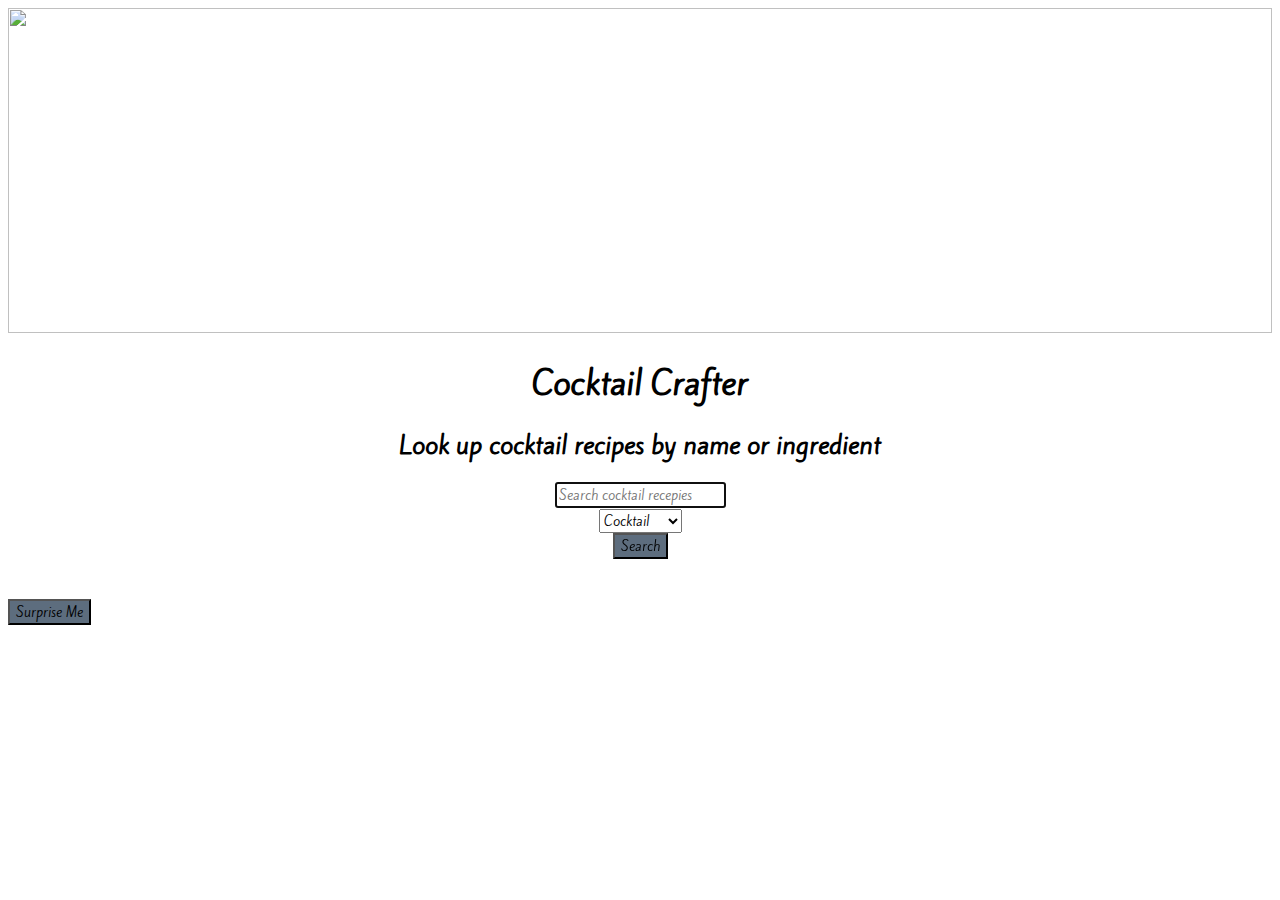
==== index.html @ 4f272901 "Updated css styles" ====
<!DOCTYPE html>
<html lang="en">
<head>

	<title>Cocktail Crafter</title>

	<link href="https://fonts.googleapis.com/css?family=Kite+One" rel="stylesheet">

	<link rel="stylesheet" href="https://cdnjs.cloudflare.com/ajax/libs/materialize/0.100.0/css/materialize.min.css">

	<link rel="stylesheet" type="text/css" href="cocktail.css">

</head>

<body>
	<img class="head-image" src="https://lh3.googleusercontent.com/yzAyrKFahdiISpP9giAF0Y0mY7nE6j93VTypeQ14qYDElXwaX7XUrCuwUnsLKhgtcycl9iuulT9K1wQwPxm_JmLutmc=s2160-e7-v1-rj">

	<div class="container">
			<div class="row">
				<div class="col s6 l10 offset-s3 offset-l1">

					<h1 class="title">Cocktail Crafter</h1>

					<h2>Look up cocktail recipes by name or ingredient</h2>

					<div class="row">
						<div class="search-form">
							<form class="main-form">
								<div class="input-field col s12 m6">
									<input class="main-search" type="text" placeholder="Search cocktail recepies" autofocus required>
								</div>
								<div class="input-field col s6 m3">		
									<select class="dropdown-input">
										<option value="Cocktail">Cocktail</option>
										<option value="Ingredients">Ingredients</option>
									</select>
									<label for="materialize"></label>
								</div>

								<div class="input-field col s6 m3">
									<input  class="main-submit waves-effect waves-light btn" type="submit" value="Search">
								</div>
							</form>
						</div>
					</div>

				<div class="row">
					<form>
						<div class="input-field col s4 offset-s5">
							<input type="submit" class="random-submit waves-effect waves-light btn" value="Surprise Me">
						</div>
					</form>
				</div>

				<div class="results-container">
					<div class="results"></div>
				</div>

			</div>
		</div>
	</div>


	<script
  		src="https://code.jquery.com/jquery-3.2.1.min.js"
  		integrity="sha256-hwg4gsxgFZhOsEEamdOYGBf13FyQuiTwlAQgxVSNgt4="
  		crossorigin="anonymous">
	</script>

	<script src="https://cdnjs.cloudflare.com/ajax/libs/materialize/0.100.0/js/materialize.min.js"></script>

	<script type="text/javascript" src="cocktail.js"></script>
	
</body>
</html>
---- cocktail.css ----
* {
	font-family: 'Kite One', sans-serif;
	box-sizing: border-box;
}

body {
	/*background-color: #DAF1EE;*/
}

.head-image {
	height: 325px;
	width: 100%;
}

.middle-image {
	height: 100px;
	width: 50%;
	display: cover;
}


h1, h2 {
	text-align: center;
	color: black;
}

.search-form, .results {
	text-align: center !important;
}

.main-submit, .random-submit {
	background-color: #5D6D7E;
}


.main-form, .random-submit {
	margin-bottom: 40px;
}


.hidden {
	display: none;
}

.card-link {
	color: #4BDCC9;
}


.random-cocktail-name {
	font-size: 30px;
}

div.card-content {
	background-color: #5D6D7E !important;
	color: white;
	font-size: 35px;
}

.small-card {
	position: relative !important;
	left: 150px !important;
}

.small-card-text {
	color: #5D6D7E !important;
}

.big-card {
	position: relative !important;
	left: 150px !important;
	border: 2px solid black;
	background-color: #5D6D7E !important;
}

.big-card-action {
	font-size: 35px;
	color: white;
	background-color: #5D6D7E !important;
}

.big-card-content {
	font-size: 20px;
}

p.drink-ingredients {
	padding-top: 0px;
	margin-top: 0px;
}

img.drink-thumbnail {
	border: 1px solid black;
}
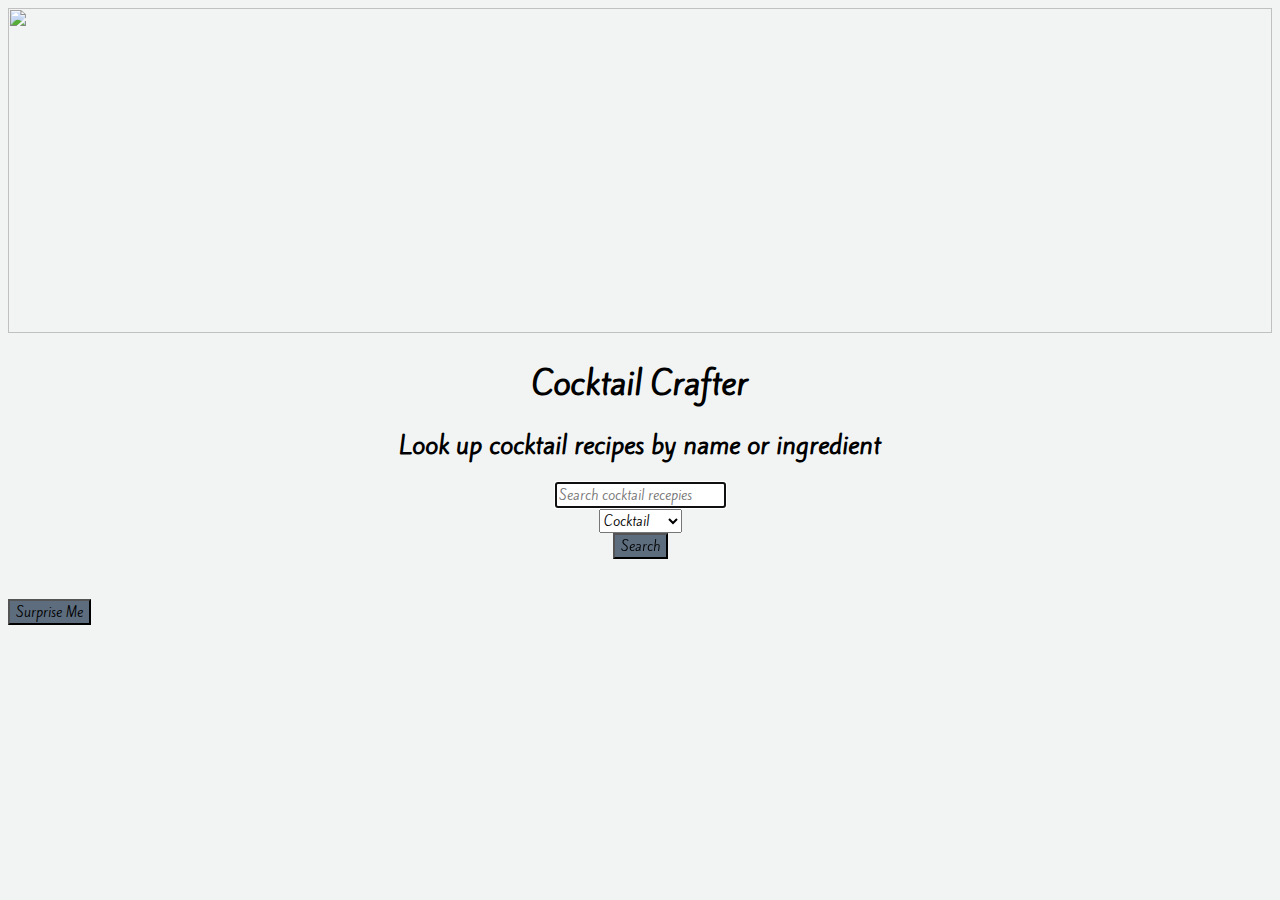
==== commit c88c5fc6: "Made app more responsive" ====
--- a/index.html
+++ b/index.html
@@ -17,7 +17,7 @@
 
 	<div class="container">
 			<div class="row">
-				<div class="col s6 l10 offset-s3 offset-l1">
+				<div class="col s10 l10 offset-s1 offset-l1">
 
 					<h1 class="title">Cocktail Crafter</h1>
 
--- a/cocktail.css
+++ b/cocktail.css
@@ -4,7 +4,7 @@
 }
 
 body {
-	/*background-color: #DAF1EE;*/
+	background-color: #F2F4F4;
 }
 
 .head-image {
@@ -54,21 +54,21 @@
 div.card-content {
 	background-color: #5D6D7E !important;
 	color: white;
-	font-size: 35px;
+	font-size: 20px;
 }
 
 .small-card {
-	position: relative !important;
-	left: 150px !important;
+	border: 1px solid black !important;
 }
 
 .small-card-text {
-	color: #5D6D7E !important;
+	color: black !important;
+	font-size: 20px;
 }
 
 .big-card {
-	position: relative !important;
-	left: 150px !important;
+	/*position: relative !important;
+	left: 150px !important;*/
 	border: 2px solid black;
 	background-color: #5D6D7E !important;
 }
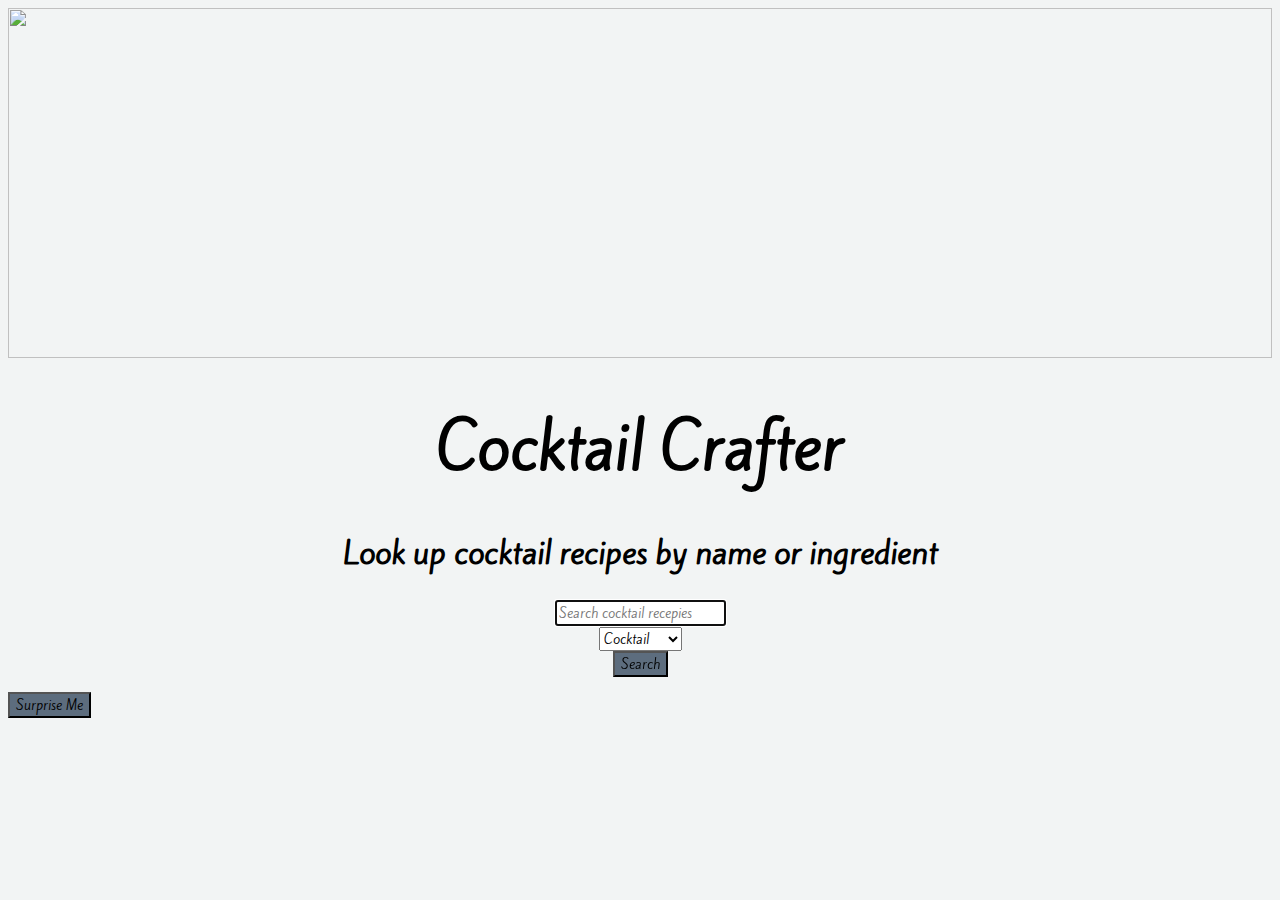
==== commit a3b57edf: "Css and responsive changes" ====
--- a/index.html
+++ b/index.html
@@ -46,7 +46,7 @@
 
 				<div class="row">
 					<form>
-						<div class="input-field col s4 offset-s5">
+						<div class="input-field col s4 offset-s2 offset-l4">
 							<input type="submit" class="random-submit waves-effect waves-light btn" value="Surprise Me">
 						</div>
 					</form>
--- a/cocktail.css
+++ b/cocktail.css
@@ -8,20 +8,21 @@
 }
 
 .head-image {
-	height: 325px;
+	height: 350px;
 	width: 100%;
 }
-
-.middle-image {
-	height: 100px;
-	width: 50%;
-	display: cover;
-}
-
 
 h1, h2 {
 	text-align: center;
 	color: black;
+}
+
+h1 {
+	font-size: 60px;
+}
+
+h2 {
+	font-size: 30px;
 }
 
 .search-form, .results {
@@ -34,9 +35,8 @@
 
 
 .main-form, .random-submit {
-	margin-bottom: 40px;
+	margin-bottom: 15px;
 }
-
 
 .hidden {
 	display: none;
@@ -45,7 +45,6 @@
 .card-link {
 	color: #4BDCC9;
 }
-
 
 .random-cocktail-name {
 	font-size: 30px;
@@ -57,18 +56,12 @@
 	font-size: 20px;
 }
 
-.small-card {
-	border: 1px solid black !important;
-}
-
 .small-card-text {
 	color: black !important;
 	font-size: 20px;
 }
 
 .big-card {
-	/*position: relative !important;
-	left: 150px !important;*/
 	border: 2px solid black;
 	background-color: #5D6D7E !important;
 }
@@ -83,11 +76,6 @@
 	font-size: 20px;
 }
 
-p.drink-ingredients {
-	padding-top: 0px;
-	margin-top: 0px;
-}
-
 img.drink-thumbnail {
 	border: 1px solid black;
 }
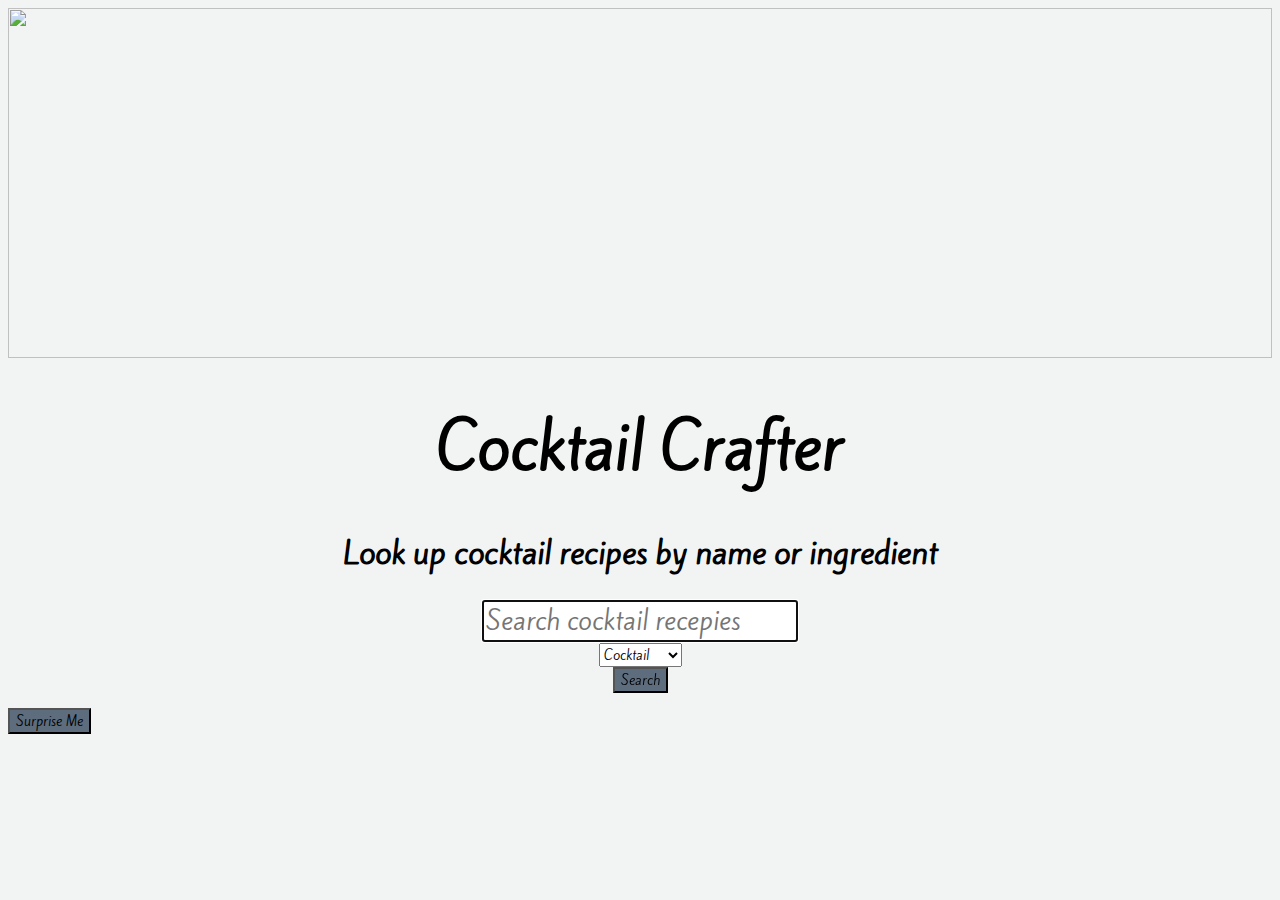
==== commit e85dbd9c: "made more style changes" ====
--- a/index.html
+++ b/index.html
@@ -31,8 +31,8 @@
 								</div>
 								<div class="input-field col s6 m3">		
 									<select class="dropdown-input">
-										<option value="Cocktail">Cocktail</option>
-										<option value="Ingredients">Ingredients</option>
+										<option class="dropdown-text" value="Cocktail">Cocktail</option>
+										<option class="dropdown-text" value="Ingredients">Ingredients</option>
 									</select>
 									<label for="materialize"></label>
 								</div>
@@ -46,7 +46,7 @@
 
 				<div class="row">
 					<form>
-						<div class="input-field col s4 offset-s2 offset-l4">
+						<div class="input-field col s4 l3 offset-s2 offset-m4 offset-l5">
 							<input type="submit" class="random-submit waves-effect waves-light btn" value="Surprise Me">
 						</div>
 					</form>
@@ -54,6 +54,7 @@
 
 				<div class="results-container">
 					<div class="results"></div>
+					<div class="individual-result"></div>
 				</div>
 
 			</div>
--- a/cocktail.css
+++ b/cocktail.css
@@ -23,6 +23,10 @@
 
 h2 {
 	font-size: 30px;
+}
+
+.main-search, input.select-dropdown {
+	font-size: 25px !important;
 }
 
 .search-form, .results {
@@ -80,5 +84,20 @@
 	border: 1px solid black;
 }
 
+.drink-name, .drink-glass, .drink-ingredients, .drink-instructions { 
+	text-align: center;
+}
 
+.small-card {
+	cursor: pointer;
+}
 
+.small-card:hover {
+	box-shadow: 10px 10px 5px #888888;
+}
+
+.back-link {
+	font-size: 25px;
+	color: #85C1E9;
+}
+
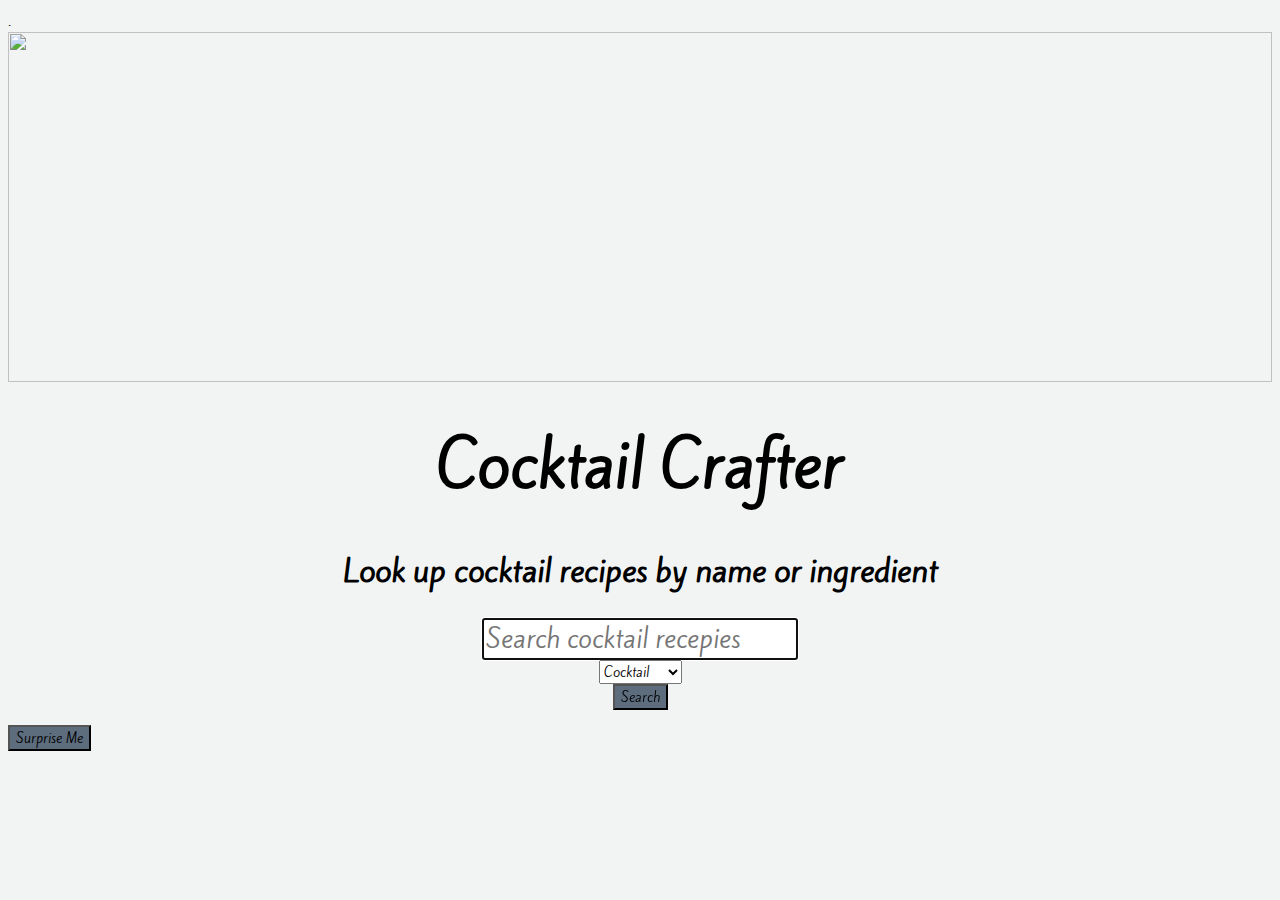
==== commit 6f38d467: "updated file" ====
--- a/index.html
+++ b/index.html
@@ -1,4 +1,4 @@
-<!DOCTYPE html>
+.<!DOCTYPE html>
 <html lang="en">
 <head>
 
@@ -46,16 +46,14 @@
 
 				<div class="row">
 					<form>
-						<div class="input-field col s4 l3 offset-s2 offset-m4 offset-l5">
+						<div class="input-field col s4 l5 offset-s2 offset-m4 offset-l4">
 							<input type="submit" class="random-submit waves-effect waves-light btn" value="Surprise Me">
 						</div>
 					</form>
 				</div>
 
-				<div class="results-container">
 					<div class="results"></div>
 					<div class="individual-result"></div>
-				</div>
 
 			</div>
 		</div>
--- a/cocktail.css
+++ b/cocktail.css
@@ -27,10 +27,6 @@
 
 .main-search, input.select-dropdown {
 	font-size: 25px !important;
-}
-
-.search-form, .results {
-	text-align: center !important;
 }
 
 .main-submit, .random-submit {
@@ -84,8 +80,8 @@
 	border: 1px solid black;
 }
 
-.drink-name, .drink-glass, .drink-ingredients, .drink-instructions { 
-	text-align: center;
+.drink-name, .drink-glass, .drink-ingredients, .drink-instructions, .search-form, .results { 
+	text-align: center !important;
 }
 
 .small-card {
